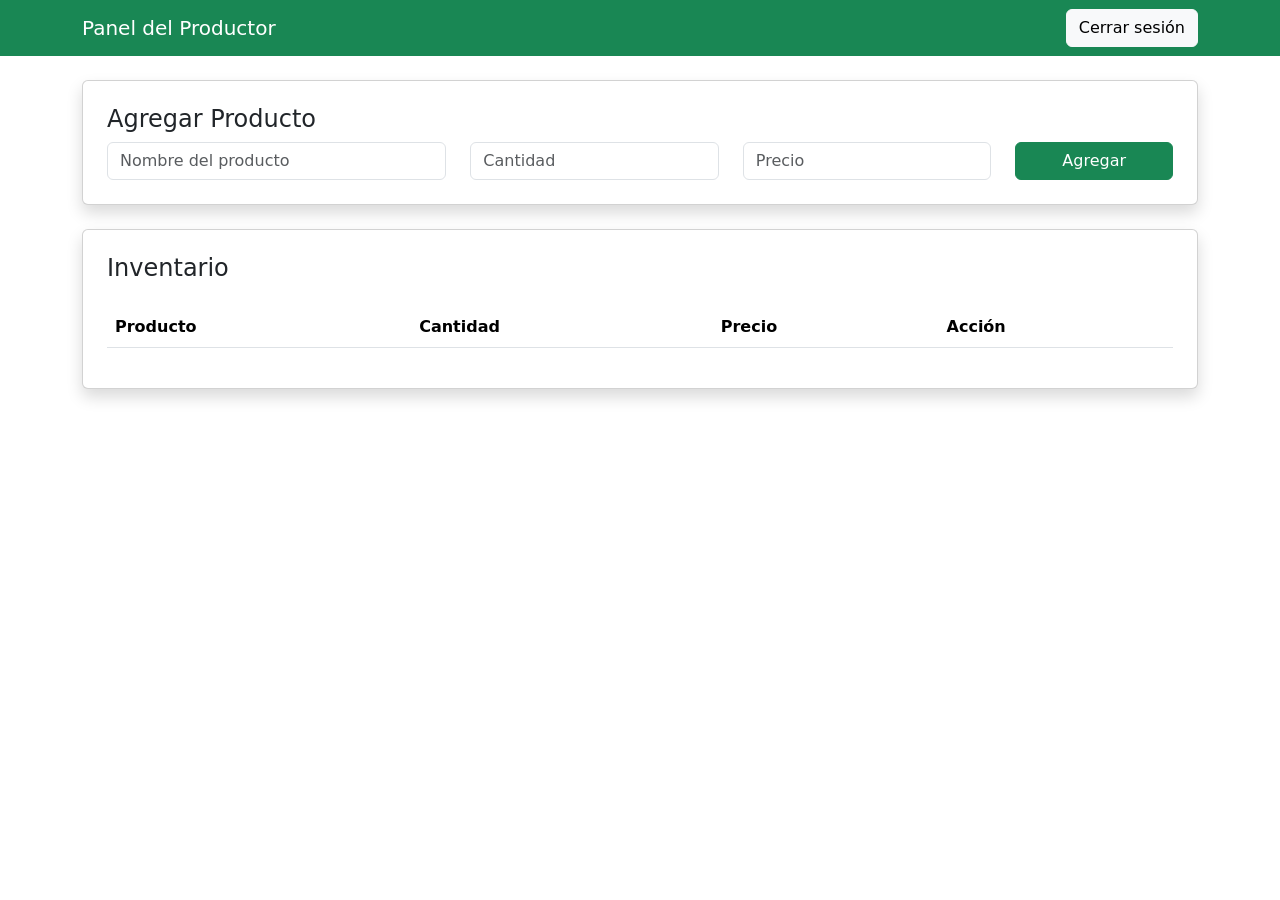
==== dashboard.html @ d4d183e8 "Add files via upload" ====
<!DOCTYPE html>
<html lang="es">
<head>
    <meta charset="UTF-8">
    <title>Dashboard - AgroConecta Rural</title>

    <link href="https://cdn.jsdelivr.net/npm/bootstrap@5.3.2/dist/css/bootstrap.min.css" rel="stylesheet">
</head>
<body>

<nav class="navbar navbar-dark bg-success">
    <div class="container">
        <span class="navbar-brand">Panel del Productor</span>
        <a href="index.html" class="btn btn-light">Cerrar sesión</a>
    </div>
</nav>

<div class="container mt-4">

    <div class="card p-4 shadow mb-4">
        <h4>Agregar Producto</h4>
        <form id="productForm">
            <div class="row">
                <div class="col-md-4">
                    <input type="text" id="productName" class="form-control" placeholder="Nombre del producto" required>
                </div>
                <div class="col-md-3">
                    <input type="number" id="productQuantity" class="form-control" placeholder="Cantidad" required>
                </div>
                <div class="col-md-3">
                    <input type="number" id="productPrice" class="form-control" placeholder="Precio" required>
                </div>
                <div class="col-md-2">
                    <button type="submit" class="btn btn-success w-100">Agregar</button>
                </div>
            </div>
        </form>
    </div>

    <div class="card p-4 shadow">
        <h4>Inventario</h4>
        <table class="table table-striped mt-3">
            <thead>
                <tr>
                    <th>Producto</th>
                    <th>Cantidad</th>
                    <th>Precio</th>
                    <th>Acción</th>
                </tr>
            </thead>
            <tbody id="productList">
            </tbody>
        </table>
    </div>

</div>

<script src="app.js"></script>

</body>
</html>
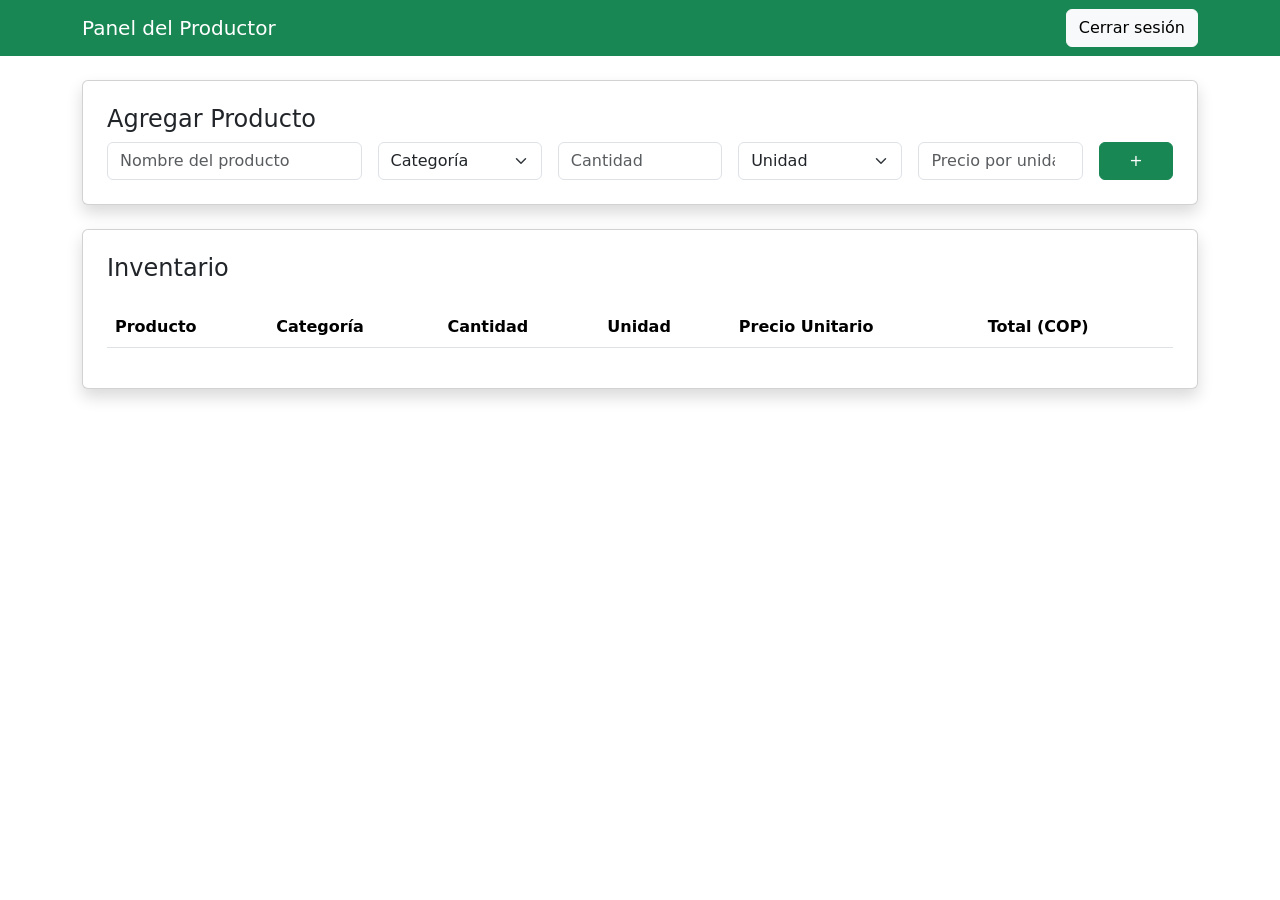
==== commit 18a16f76: "Enhance product form and inventory table Updated the product form to include category and unit selec" ====
--- a/dashboard.html
+++ b/dashboard.html
@@ -2,8 +2,7 @@
 <html lang="es">
 <head>
     <meta charset="UTF-8">
-    <title>Dashboard - AgroConecta Rural</title>
-
+    <title>Panel del Productor</title>
     <link href="https://cdn.jsdelivr.net/npm/bootstrap@5.3.2/dist/css/bootstrap.min.css" rel="stylesheet">
 </head>
 <body>
@@ -20,19 +19,44 @@
     <div class="card p-4 shadow mb-4">
         <h4>Agregar Producto</h4>
         <form id="productForm">
-            <div class="row">
-                <div class="col-md-4">
+            <div class="row g-3">
+
+                <div class="col-md-3">
                     <input type="text" id="productName" class="form-control" placeholder="Nombre del producto" required>
                 </div>
-                <div class="col-md-3">
-                    <input type="number" id="productQuantity" class="form-control" placeholder="Cantidad" required>
+
+                <div class="col-md-2">
+                    <select id="category" class="form-select" required>
+                        <option value="">Categoría</option>
+                        <option>Frutas</option>
+                        <option>Verduras</option>
+                        <option>Tubérculos</option>
+                        <option>Granos</option>
+                        <option>Lácteos</option>
+                    </select>
                 </div>
-                <div class="col-md-3">
-                    <input type="number" id="productPrice" class="form-control" placeholder="Precio" required>
+
+                <div class="col-md-2">
+                    <input type="number" id="quantity" class="form-control" placeholder="Cantidad" required>
                 </div>
+
                 <div class="col-md-2">
-                    <button type="submit" class="btn btn-success w-100">Agregar</button>
+                    <select id="unit" class="form-select" required>
+                        <option value="">Unidad</option>
+                        <option value="kg">Kg</option>
+                        <option value="g">Gramo</option>
+                        <option value="unidad">Unidad</option>
+                    </select>
                 </div>
+
+                <div class="col-md-2">
+                    <input type="number" id="price" class="form-control" placeholder="Precio por unidad" required>
+                </div>
+
+                <div class="col-md-1">
+                    <button type="submit" class="btn btn-success w-100">+</button>
+                </div>
+
             </div>
         </form>
     </div>
@@ -43,19 +67,65 @@
             <thead>
                 <tr>
                     <th>Producto</th>
+                    <th>Categoría</th>
                     <th>Cantidad</th>
-                    <th>Precio</th>
-                    <th>Acción</th>
+                    <th>Unidad</th>
+                    <th>Precio Unitario</th>
+                    <th>Total (COP)</th>
                 </tr>
             </thead>
-            <tbody id="productList">
-            </tbody>
+            <tbody id="productList"></tbody>
         </table>
     </div>
 
 </div>
 
-<script src="app.js"></script>
+<script>
+let products = [];
+
+document.getElementById("productForm").addEventListener("submit", function(e){
+    e.preventDefault();
+
+    const name = document.getElementById("productName").value;
+    const category = document.getElementById("category").value;
+    const quantity = parseFloat(document.getElementById("quantity").value);
+    const unit = document.getElementById("unit").value;
+    const price = parseFloat(document.getElementById("price").value);
+
+    const total = quantity * price;
+
+    const product = {
+        name,
+        category,
+        quantity,
+        unit,
+        price,
+        total
+    };
+
+    products.push(product);
+    renderProducts();
+    this.reset();
+});
+
+function renderProducts(){
+    const list = document.getElementById("productList");
+    list.innerHTML = "";
+
+    products.forEach(p => {
+        list.innerHTML += `
+            <tr>
+                <td>${p.name}</td>
+                <td>${p.category}</td>
+                <td>${p.quantity}</td>
+                <td>${p.unit}</td>
+                <td>$ ${p.price.toLocaleString("es-CO")}</td>
+                <td>$ ${p.total.toLocaleString("es-CO")}</td>
+            </tr>
+        `;
+    });
+}
+</script>
 
 </body>
-</html>+</html>
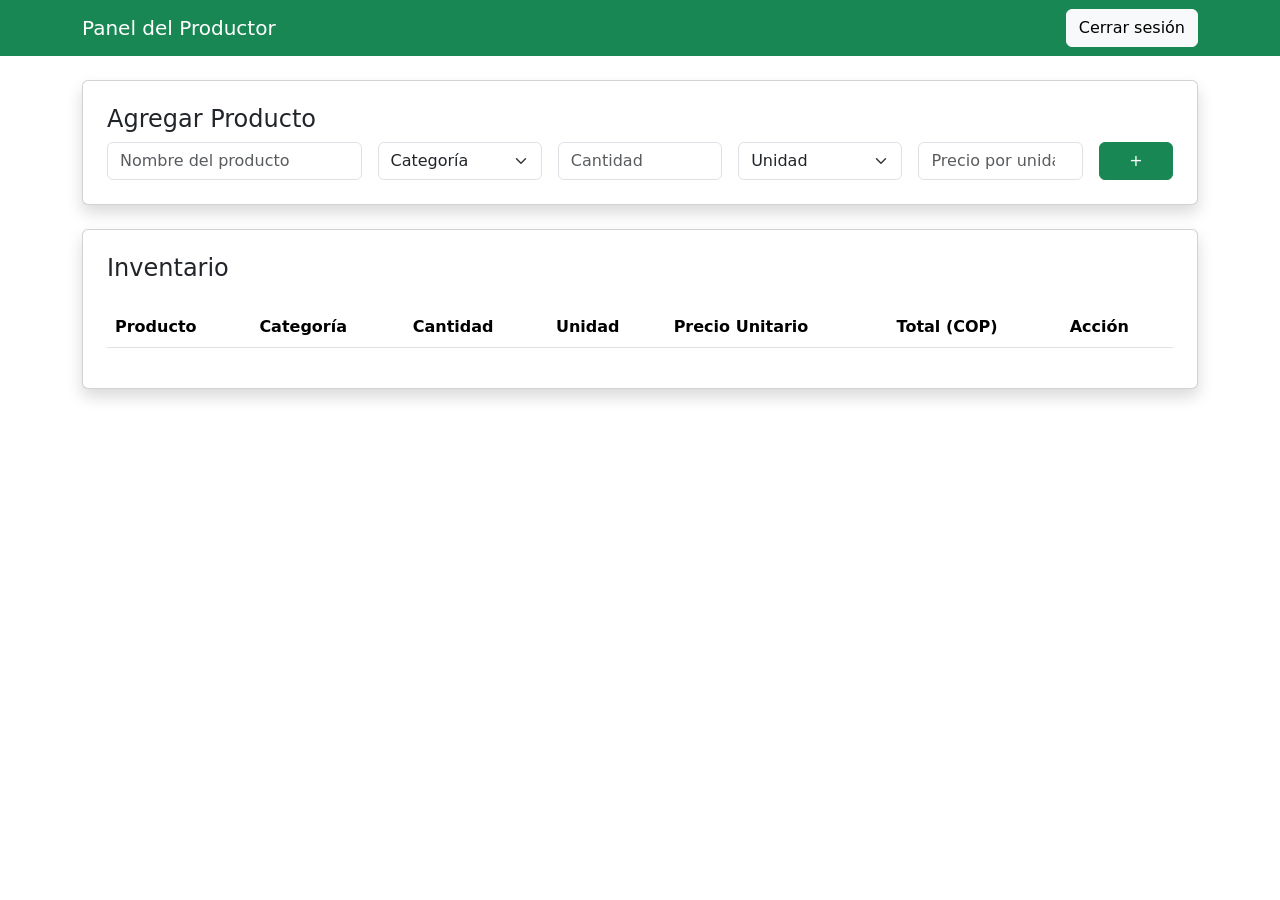
==== commit 98898f7b: "Implement delete product feature in dashboard Added functionality to delete products from the invent" ====
--- a/dashboard.html
+++ b/dashboard.html
@@ -72,6 +72,7 @@
                     <th>Unidad</th>
                     <th>Precio Unitario</th>
                     <th>Total (COP)</th>
+                    <th>Acción</th>
                 </tr>
             </thead>
             <tbody id="productList"></tbody>
@@ -112,7 +113,7 @@
     const list = document.getElementById("productList");
     list.innerHTML = "";
 
-    products.forEach(p => {
+    products.forEach((p, index) => {
         list.innerHTML += `
             <tr>
                 <td>${p.name}</td>
@@ -121,9 +122,21 @@
                 <td>${p.unit}</td>
                 <td>$ ${p.price.toLocaleString("es-CO")}</td>
                 <td>$ ${p.total.toLocaleString("es-CO")}</td>
+                <td>
+                    <button class="btn btn-danger btn-sm" onclick="deleteProduct(${index})">
+                        Eliminar
+                    </button>
+                </td>
             </tr>
         `;
     });
+}
+
+function deleteProduct(index){
+    if(confirm("¿Seguro que deseas eliminar este producto?")){
+        products.splice(index, 1);
+        renderProducts();
+    }
 }
 </script>
 
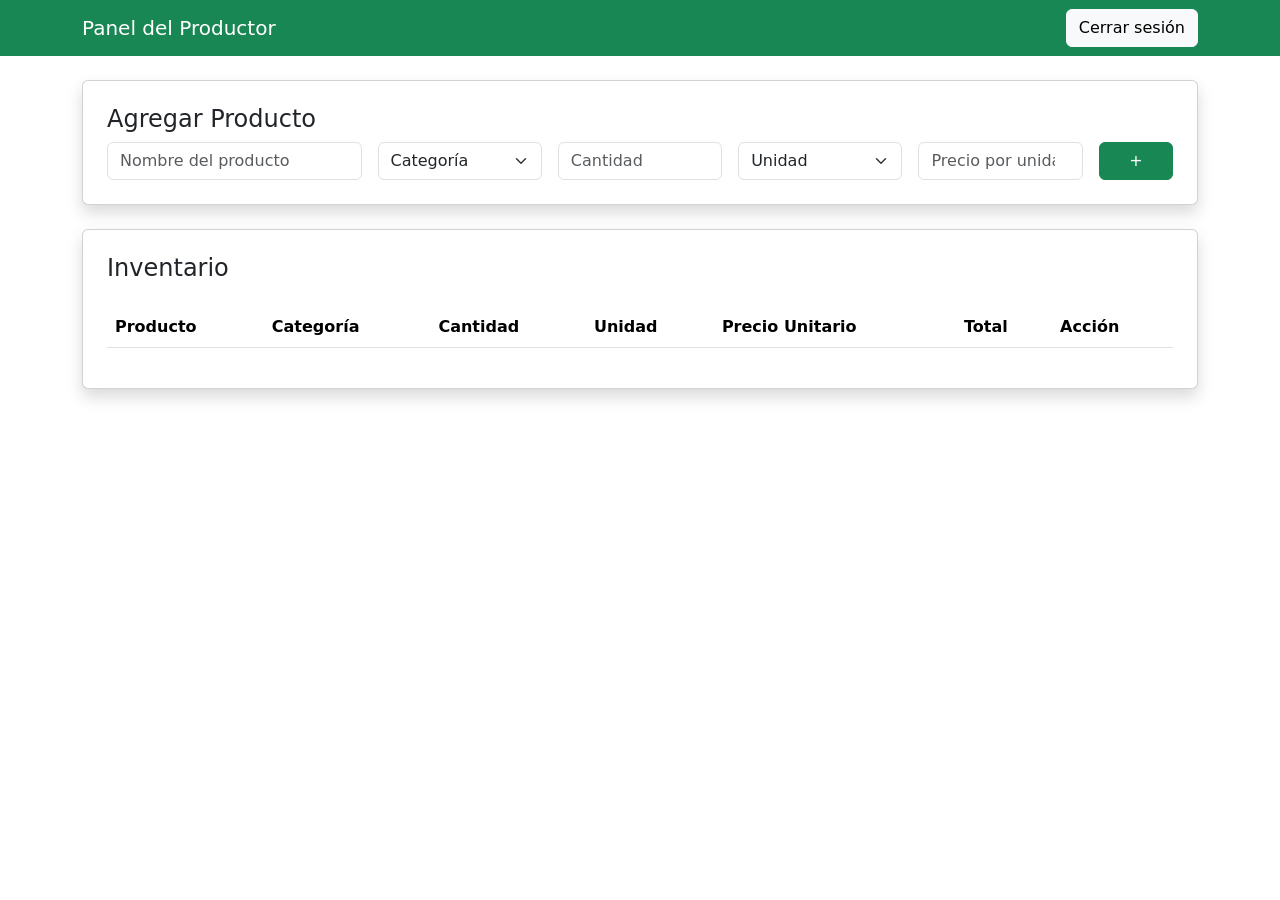
==== commit 4b823113: "Refactor dashboard.html structure and content" ====
--- a/dashboard.html
+++ b/dashboard.html
@@ -16,6 +16,7 @@
 
 <div class="container mt-4">
 
+    <!-- FORMULARIO -->
     <div class="card p-4 shadow mb-4">
         <h4>Agregar Producto</h4>
         <form id="productForm">
@@ -61,8 +62,10 @@
         </form>
     </div>
 
+    <!-- TABLA INVENTARIO -->
     <div class="card p-4 shadow">
         <h4>Inventario</h4>
+
         <table class="table table-striped mt-3">
             <thead>
                 <tr>
@@ -71,74 +74,19 @@
                     <th>Cantidad</th>
                     <th>Unidad</th>
                     <th>Precio Unitario</th>
-                    <th>Total (COP)</th>
+                    <th>Total</th>
                     <th>Acción</th>
                 </tr>
             </thead>
             <tbody id="productList"></tbody>
         </table>
+
     </div>
 
 </div>
 
-<script>
-let products = [];
-
-document.getElementById("productForm").addEventListener("submit", function(e){
-    e.preventDefault();
-
-    const name = document.getElementById("productName").value;
-    const category = document.getElementById("category").value;
-    const quantity = parseFloat(document.getElementById("quantity").value);
-    const unit = document.getElementById("unit").value;
-    const price = parseFloat(document.getElementById("price").value);
-
-    const total = quantity * price;
-
-    const product = {
-        name,
-        category,
-        quantity,
-        unit,
-        price,
-        total
-    };
-
-    products.push(product);
-    renderProducts();
-    this.reset();
-});
-
-function renderProducts(){
-    const list = document.getElementById("productList");
-    list.innerHTML = "";
-
-    products.forEach((p, index) => {
-        list.innerHTML += `
-            <tr>
-                <td>${p.name}</td>
-                <td>${p.category}</td>
-                <td>${p.quantity}</td>
-                <td>${p.unit}</td>
-                <td>$ ${p.price.toLocaleString("es-CO")}</td>
-                <td>$ ${p.total.toLocaleString("es-CO")}</td>
-                <td>
-                    <button class="btn btn-danger btn-sm" onclick="deleteProduct(${index})">
-                        Eliminar
-                    </button>
-                </td>
-            </tr>
-        `;
-    });
-}
-
-function deleteProduct(index){
-    if(confirm("¿Seguro que deseas eliminar este producto?")){
-        products.splice(index, 1);
-        renderProducts();
-    }
-}
-</script>
+<!-- CONEXIÓN CON JAVASCRIPT -->
+<script src="app.js"></script>
 
 </body>
 </html>
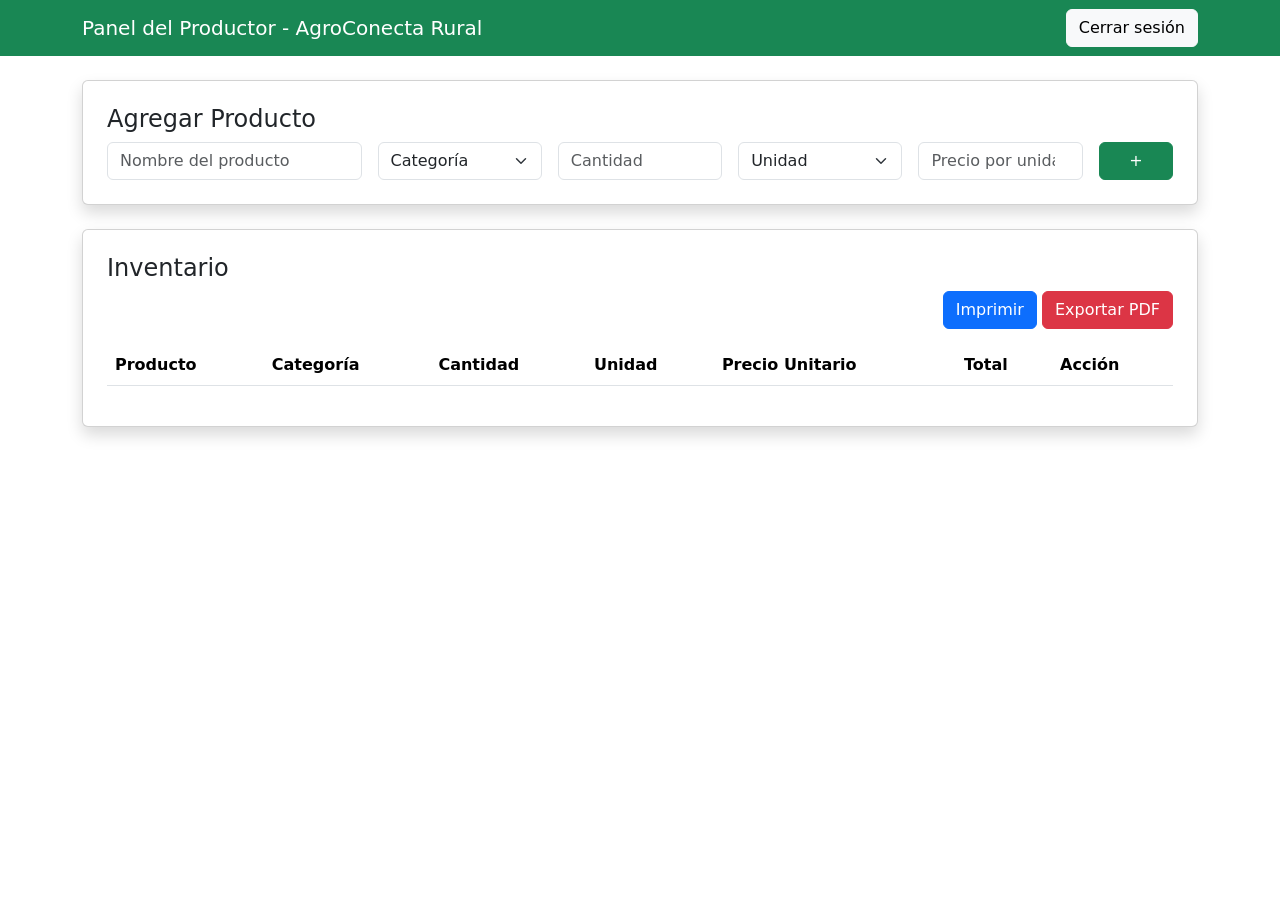
==== commit e0b6b7e2: "Enhance dashboard with print and export functionality Updated the dashboard to include print and exp" ====
--- a/dashboard.html
+++ b/dashboard.html
@@ -9,7 +9,7 @@
 
 <nav class="navbar navbar-dark bg-success">
     <div class="container">
-        <span class="navbar-brand">Panel del Productor</span>
+        <span class="navbar-brand">Panel del Productor - AgroConecta Rural</span>
         <a href="index.html" class="btn btn-light">Cerrar sesión</a>
     </div>
 </nav>
@@ -51,7 +51,7 @@
                 </div>
 
                 <div class="col-md-2">
-                    <input type="number" id="price" class="form-control" placeholder="Precio por unidad" required>
+                    <input type="number" id="price" class="form-control" placeholder="Precio por unidad (COP)" required>
                 </div>
 
                 <div class="col-md-1">
@@ -62,11 +62,17 @@
         </form>
     </div>
 
-    <!-- TABLA INVENTARIO -->
+    <!-- INVENTARIO -->
     <div class="card p-4 shadow">
         <h4>Inventario</h4>
 
-        <table class="table table-striped mt-3">
+        <!-- BOTONES -->
+        <div class="mb-3 text-end">
+            <button class="btn btn-primary" onclick="printInventory()">Imprimir</button>
+            <button class="btn btn-danger" onclick="exportPDF()">Exportar PDF</button>
+        </div>
+
+        <table class="table table-striped">
             <thead>
                 <tr>
                     <th>Producto</th>
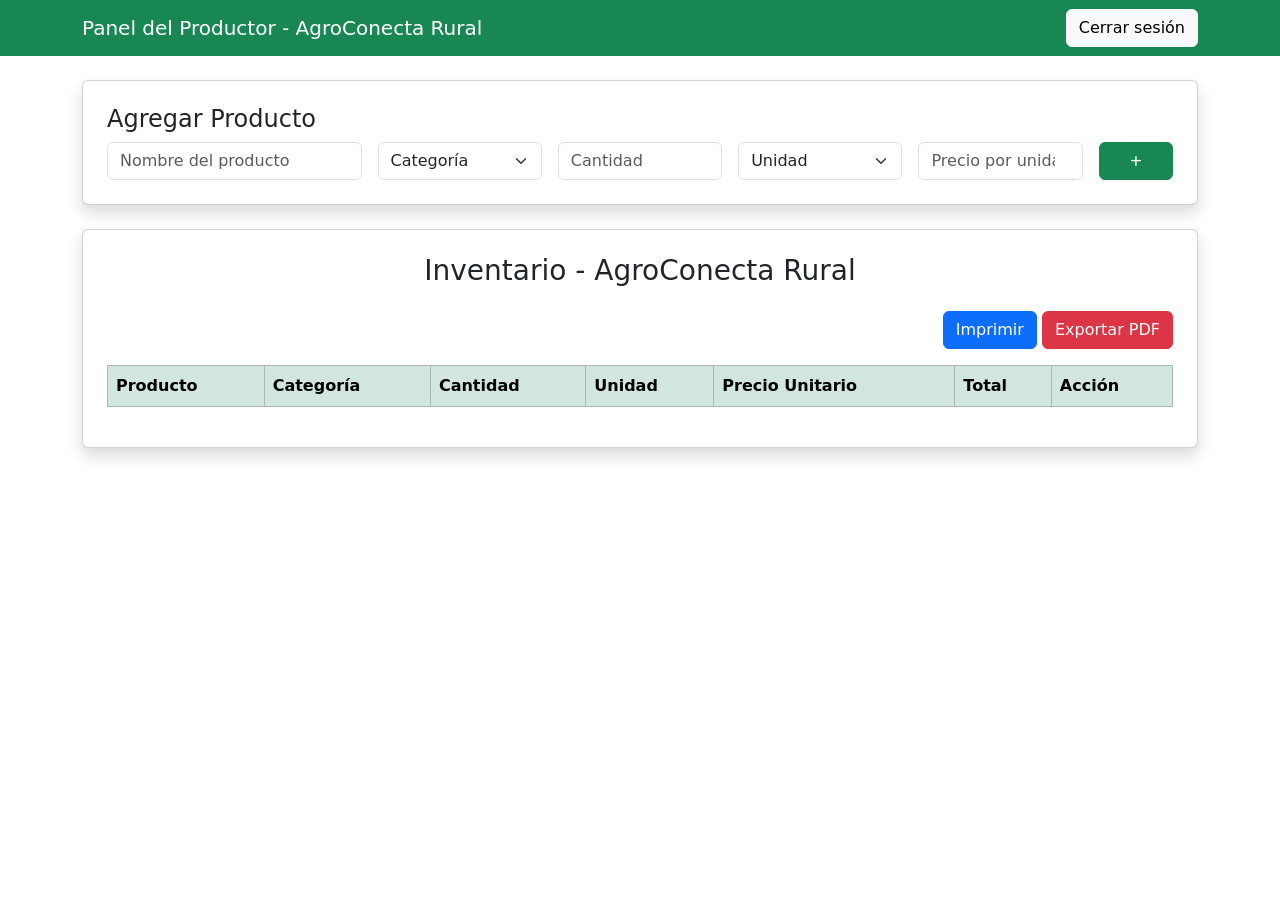
==== commit 7531585e: "Update dashboard.html" ====
--- a/dashboard.html
+++ b/dashboard.html
@@ -4,6 +4,33 @@
     <meta charset="UTF-8">
     <title>Panel del Productor</title>
     <link href="https://cdn.jsdelivr.net/npm/bootstrap@5.3.2/dist/css/bootstrap.min.css" rel="stylesheet">
+
+<style>
+/* CONFIGURACIÓN DE IMPRESIÓN */
+@media print {
+
+    body * {
+        visibility: hidden;
+    }
+
+    #printArea, #printArea * {
+        visibility: visible;
+    }
+
+    #printArea {
+        position: absolute;
+        left: 0;
+        top: 0;
+        width: 100%;
+    }
+
+    @page {
+        size: letter;
+        margin: 2.54cm;
+    }
+}
+</style>
+
 </head>
 <body>
 
@@ -16,7 +43,7 @@
 
 <div class="container mt-4">
 
-    <!-- FORMULARIO -->
+    <!-- FORMULARIO (NO SE IMPRIME) -->
     <div class="card p-4 shadow mb-4">
         <h4>Agregar Producto</h4>
         <form id="productForm">
@@ -62,18 +89,17 @@
         </form>
     </div>
 
-    <!-- INVENTARIO -->
-    <div class="card p-4 shadow">
-        <h4>Inventario</h4>
+    <!-- ÁREA QUE SÍ SE IMPRIME -->
+    <div id="printArea" class="card p-4 shadow">
+        <h3 class="text-center mb-4">Inventario - AgroConecta Rural</h3>
 
-        <!-- BOTONES -->
-        <div class="mb-3 text-end">
+        <div class="mb-3 text-end no-print">
             <button class="btn btn-primary" onclick="printInventory()">Imprimir</button>
             <button class="btn btn-danger" onclick="exportPDF()">Exportar PDF</button>
         </div>
 
-        <table class="table table-striped">
-            <thead>
+        <table class="table table-bordered">
+            <thead class="table-success">
                 <tr>
                     <th>Producto</th>
                     <th>Categoría</th>
@@ -81,7 +107,7 @@
                     <th>Unidad</th>
                     <th>Precio Unitario</th>
                     <th>Total</th>
-                    <th>Acción</th>
+                    <th class="no-print">Acción</th>
                 </tr>
             </thead>
             <tbody id="productList"></tbody>
@@ -91,8 +117,7 @@
 
 </div>
 
-<!-- CONEXIÓN CON JAVASCRIPT -->
 <script src="app.js"></script>
 
 </body>
-</html>
+</html>    
